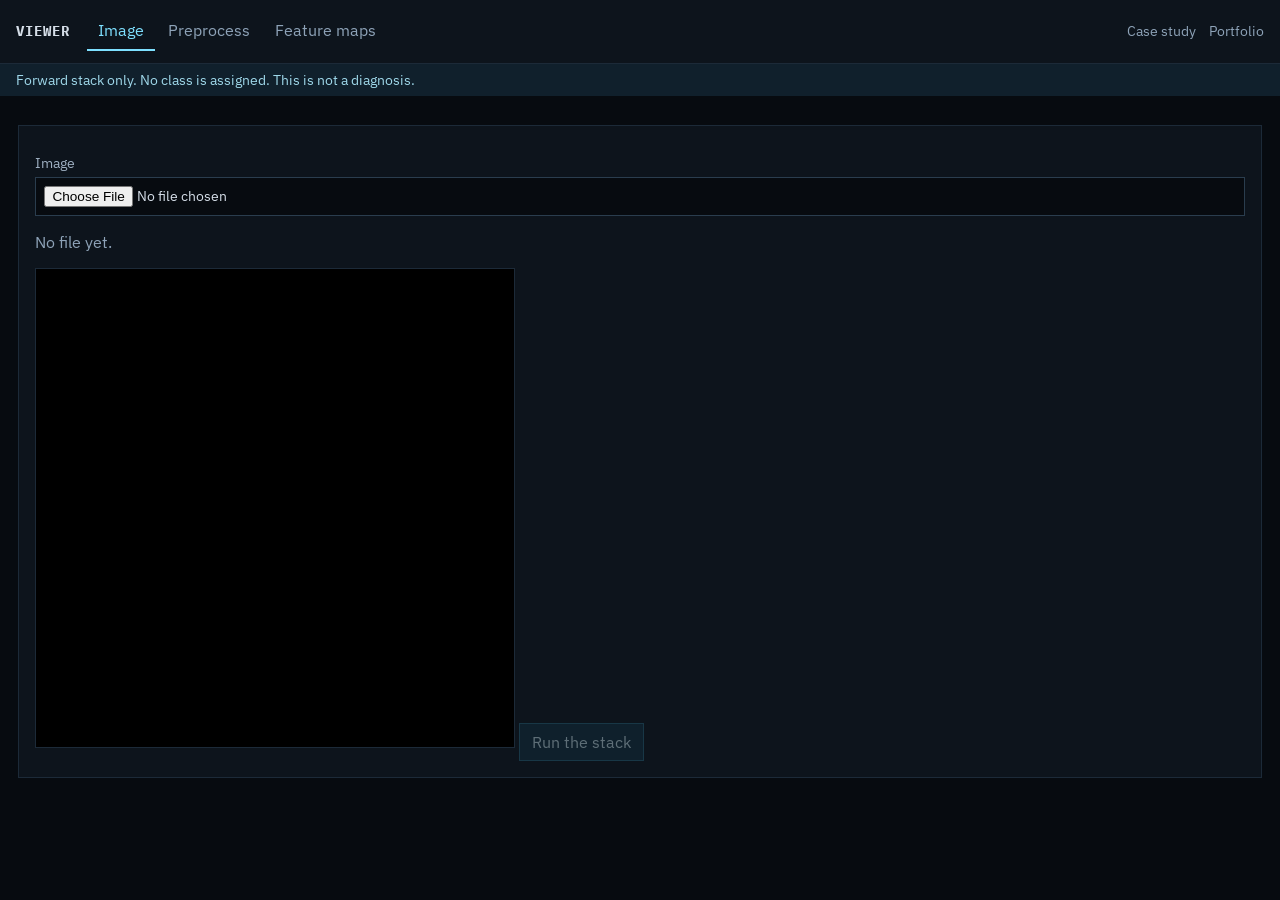
==== projects/colon/index.html @ 43847f4f "Publish the portfolio so it can be opened from any computer." ====
<!DOCTYPE html>
<html lang="en">
<head>
  <meta charset="utf-8">
  <meta name="viewport" content="width=device-width, initial-scale=1">
  <title>Colon Cancer CNN</title>
  <link rel="preconnect" href="https://fonts.googleapis.com">
  <link rel="preconnect" href="https://fonts.gstatic.com" crossorigin>
  <link href="https://fonts.googleapis.com/css2?family=IBM+Plex+Sans:wght@400;500&family=IBM+Plex+Mono:wght@400&display=swap" rel="stylesheet">
  <link rel="stylesheet" href="../base.css">
  <link rel="stylesheet" href="site.css">
</head>
<body>
  <header class="toolbar">
    <strong>Viewer</strong>
    <nav class="tabs" id="tabs" aria-label="Pipeline"></nav>
    <p class="links"><a href="../../work/colon.html">Case study</a><a href="../../index.html">Portfolio</a></p>
  </header>
  <p class="banner">Forward stack only. No class is assigned. This is not a diagnosis.</p>
  <main id="app"></main>
  <script src="../ui.js"></script>
  <script src="app.js"></script>
</body>
</html>
---- projects/base.css ----
* { box-sizing: border-box; }

html { scroll-behavior: smooth; }

body { margin: 0; }

button, input, select, textarea { font: inherit; color: inherit; }

button { cursor: pointer; }

button:disabled { opacity: 0.4; cursor: default; }

label { display: block; margin-top: 0.75rem; }

input, select, textarea {
  width: 100%;
  margin-top: 0.3rem;
  padding: 0.5rem 0.55rem;
}

textarea { min-height: 6rem; resize: vertical; }

table { width: 100%; border-collapse: collapse; }

th, td { text-align: left; padding: 0.45rem 0.3rem; vertical-align: top; }

.grid-2 { display: grid; grid-template-columns: 1fr 1fr; gap: 0.7rem 1rem; }

.row { display: flex; flex-wrap: wrap; gap: 0.5rem; align-items: end; }

.row input, .row select, .row textarea { width: auto; flex: 1; min-width: 8rem; margin-top: 0; }

.row button { margin-top: 0; }

.actions { display: flex; flex-wrap: wrap; gap: 0.45rem; }

canvas.block, .maps canvas { width: 100%; height: auto; }

.maps { display: grid; grid-template-columns: repeat(auto-fit, minmax(140px, 1fr)); gap: 0.6rem; }

a:focus-visible, button:focus-visible, input:focus-visible, select:focus-visible, textarea:focus-visible {
  outline: 2px solid currentColor;
  outline-offset: 2px;
}

@media (max-width: 700px) {
  .grid-2 { grid-template-columns: 1fr; }
}

@media (prefers-reduced-motion: reduce) {
  html { scroll-behavior: auto; }
}
---- projects/colon/site.css ----
body {
  margin: 0;
  min-height: 100vh;
  background: #070b10;
  color: #d5dee8;
  font-family: "IBM Plex Sans", "Segoe UI", sans-serif;
}

.toolbar {
  display: flex;
  align-items: center;
  gap: 1rem;
  padding: 0.55rem 1rem;
  background: #0d141c;
  border-bottom: 1px solid #1c2a38;
}

.toolbar strong {
  font-family: "IBM Plex Mono", monospace;
  letter-spacing: 0.08em;
  text-transform: uppercase;
  font-size: 0.85rem;
}

.tabs { display: flex; gap: 0.15rem; flex: 1; }

.tabs button {
  margin: 0;
  background: transparent;
  color: #8ea3b8;
  border: 0;
  border-bottom: 2px solid transparent;
  border-radius: 0;
  padding: 0.55rem 0.7rem;
}

.tabs button.on { color: #7ee0ff; border-bottom-color: #7ee0ff; }

.links { display: flex; gap: 0.8rem; font-size: 0.85rem; }

.links a { color: #8ea3b8; text-decoration: none; }

.banner {
  margin: 0;
  padding: 0.45rem 1rem;
  background: #10202c;
  color: #9fd8ea;
  font-size: 0.85rem;
}

main { padding: 1rem 1.1rem 3rem; }

.card {
  background: #0d141c;
  border: 1px solid #1c2a38;
  padding: 1rem;
  margin-top: 0.8rem;
}

h2 { margin: 0 0 0.45rem; font-size: 1rem; font-weight: 500; color: #7ee0ff; }

.note { color: #8ea3b8; }

canvas.block, .maps canvas {
  background: #000;
  border: 1px solid #1c2a38;
  image-rendering: pixelated;
  max-width: 480px;
}

label { color: #9fb0c2; font-size: 0.85rem; }

input, select, textarea {
  background: #070b10;
  border: 1px solid #2a3d4e;
  color: #d5dee8;
}

button, .btn {
  margin-top: 0.8rem;
  background: #123246;
  color: #d8f6ff;
  border: 1px solid #2a6d86;
  padding: 0.5rem 0.75rem;
}

button.ghost, button.small {
  background: transparent;
  color: #9fd8ea;
}

th, td { border-bottom: 1px solid #1c2a38; }

@media (max-width: 720px) {
  .toolbar { flex-wrap: wrap; }
}
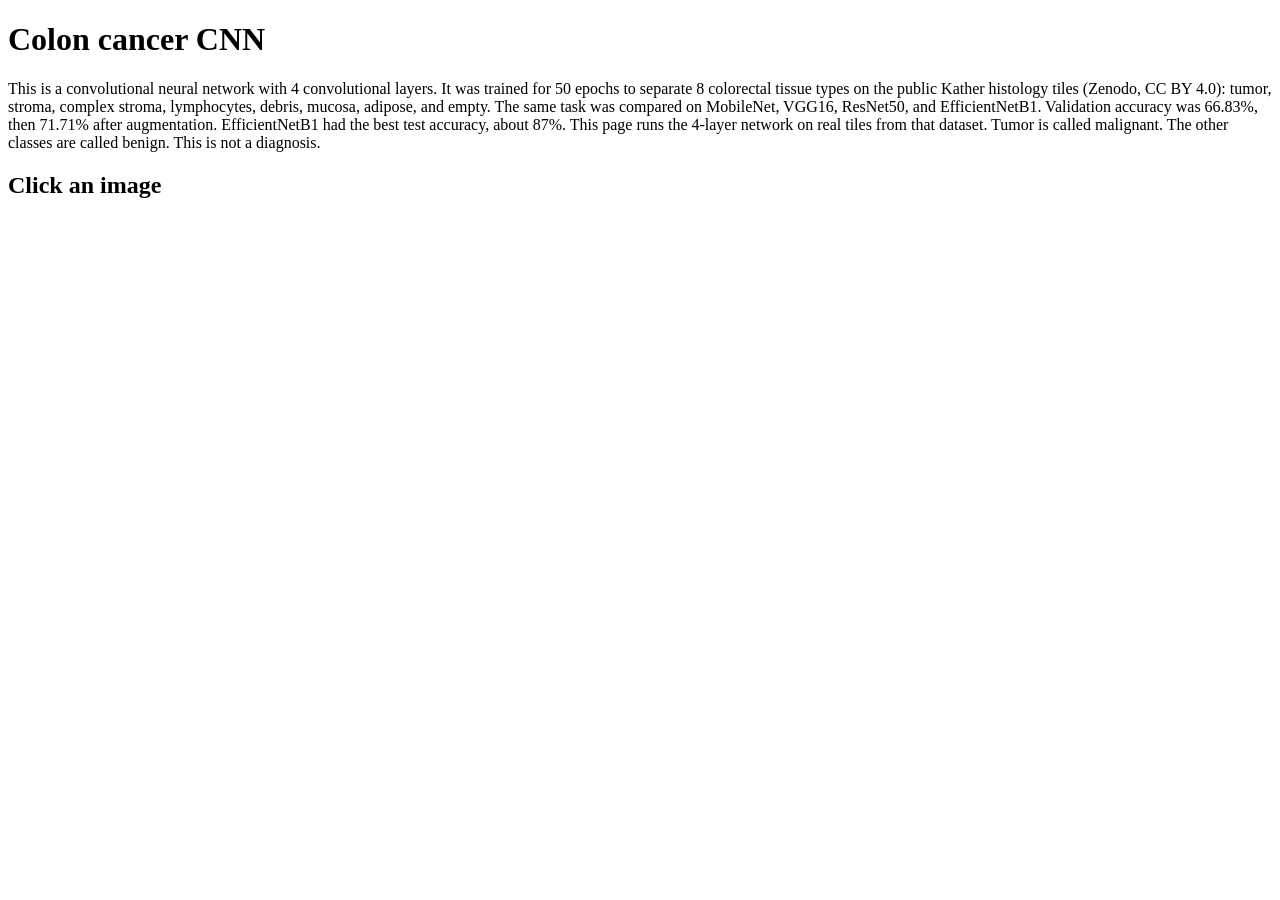
==== commit 26f807eb: "Show the portrait and VOC device, and link each project repo." ====
--- a/projects/colon/index.html
+++ b/projects/colon/index.html
@@ -3,22 +3,16 @@
 <head>
   <meta charset="utf-8">
   <meta name="viewport" content="width=device-width, initial-scale=1">
-  <title>Colon Cancer CNN</title>
-  <link rel="preconnect" href="https://fonts.googleapis.com">
-  <link rel="preconnect" href="https://fonts.gstatic.com" crossorigin>
-  <link href="https://fonts.googleapis.com/css2?family=IBM+Plex+Sans:wght@400;500&family=IBM+Plex+Mono:wght@400&display=swap" rel="stylesheet">
-  <link rel="stylesheet" href="../base.css">
-  <link rel="stylesheet" href="site.css">
+  <title>Colon cancer CNN</title>
 </head>
 <body>
-  <header class="toolbar">
-    <strong>Viewer</strong>
-    <nav class="tabs" id="tabs" aria-label="Pipeline"></nav>
-    <p class="links"><a href="../../work/colon.html">Case study</a><a href="../../index.html">Portfolio</a></p>
-  </header>
-  <p class="banner">Forward stack only. No class is assigned. This is not a diagnosis.</p>
-  <main id="app"></main>
-  <script src="../ui.js"></script>
+  <h1>Colon cancer CNN</h1>
+  <p>This is a convolutional neural network with 4 convolutional layers. It was trained for 50 epochs to separate 8 colorectal tissue types on the public Kather histology tiles (Zenodo, CC BY 4.0): tumor, stroma, complex stroma, lymphocytes, debris, mucosa, adipose, and empty. The same task was compared on MobileNet, VGG16, ResNet50, and EfficientNetB1. Validation accuracy was 66.83%, then 71.71% after augmentation. EfficientNetB1 had the best test accuracy, about 87%. This page runs the 4-layer network on real tiles from that dataset. Tumor is called malignant. The other classes are called benign. This is not a diagnosis.</p>
+  <div id="samples"></div>
+  <h2 id="call">Click an image</h2>
+  <p id="detail"></p>
+  <ul id="scores"></ul>
+  <script src="engine.js"></script>
   <script src="app.js"></script>
 </body>
 </html>
